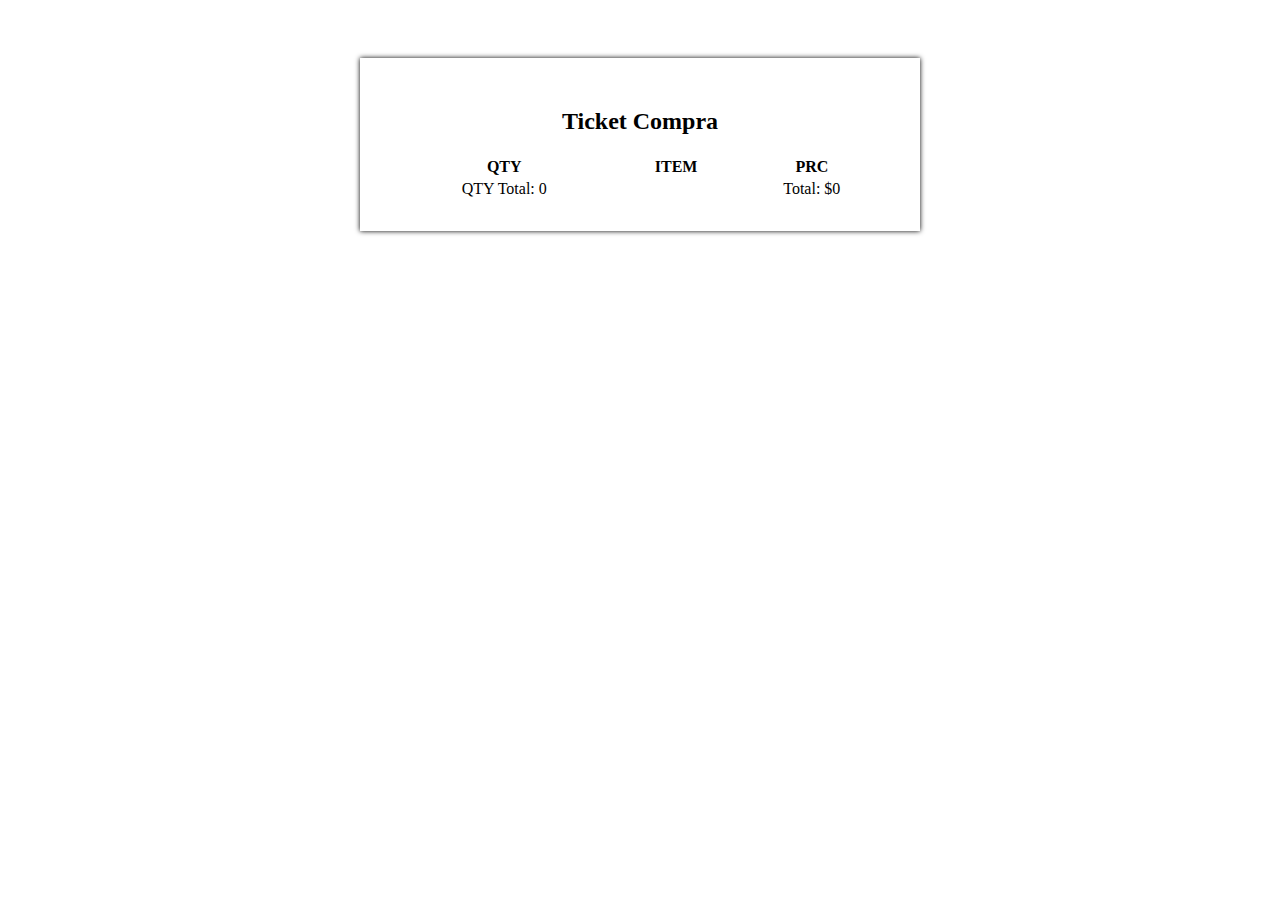
==== ticket.html @ af4c436f "v2 Tienda funcional y ticket generado funcional" ====
<!DOCTYPE html>
<html lang="en">
<head>
    <meta charset="UTF-8">
    <meta name="viewport" content="width=device-width, initial-scale=1.0">
    <link rel="stylesheet" href="styles.css">
    <link href="https://cdn.jsdelivr.net/npm/bootstrap@5.0.2/dist/css/bootstrap.min.css" rel="stylesheet" integrity="sha384-EVSTQN3/azprG1Anm3QDgpJLIm9Nao0Yz1ztcQTwFspd3yD65VohhpuuCOmLASjC" crossorigin="anonymous">
    <title>Recibo de compra</title>
</head>
<body class="bodyTicket">
    <div class="containerTicket">
        <h2>Ticket Compra</h2>
        <table class="table">
            <thead>
                <tr>
                    <th>QTY</th>
                    <th>ITEM</th>
                    <th>PRC</th>
                </tr>
            </thead>
            <tbody id="infoTicket">
                <!--Información de la compra-->
            </tbody>
            <tfoot>
                <tr>
                    <td id="totalProductos"></td>
                    <td></td>
                    <td id="totalCompra"></td>
                </tr>
            </tfoot>
        </table>
    </div>
    <script src="scriptTicket.js"></script>
    <script src="https://cdn.jsdelivr.net/npm/bootstrap@5.0.2/dist/js/bootstrap.bundle.min.js" integrity="sha384-MrcW6ZMFYlzcLA8Nl+NtUVF0sA7MsXsP1UyJoMp4YLEuNSfAP+JcXn/tWtIaxVXM" crossorigin="anonymous"></script>
</body>
</html>
---- styles.css ----
.imgArticulo {
    width: 250px;
    height: 250px;
}

.cantidad {
    width: 30%;
}

.bodyTicket {
    display: flex;
    justify-content: center;
}

.containerTicket {
    display: flex;
    text-align: center;
    flex-direction: column;
    margin-top: 50px;
    padding: 30px;

    width: 500px;
    box-shadow: 0px 0px 5px 0px rgb(0, 0, 0);
}
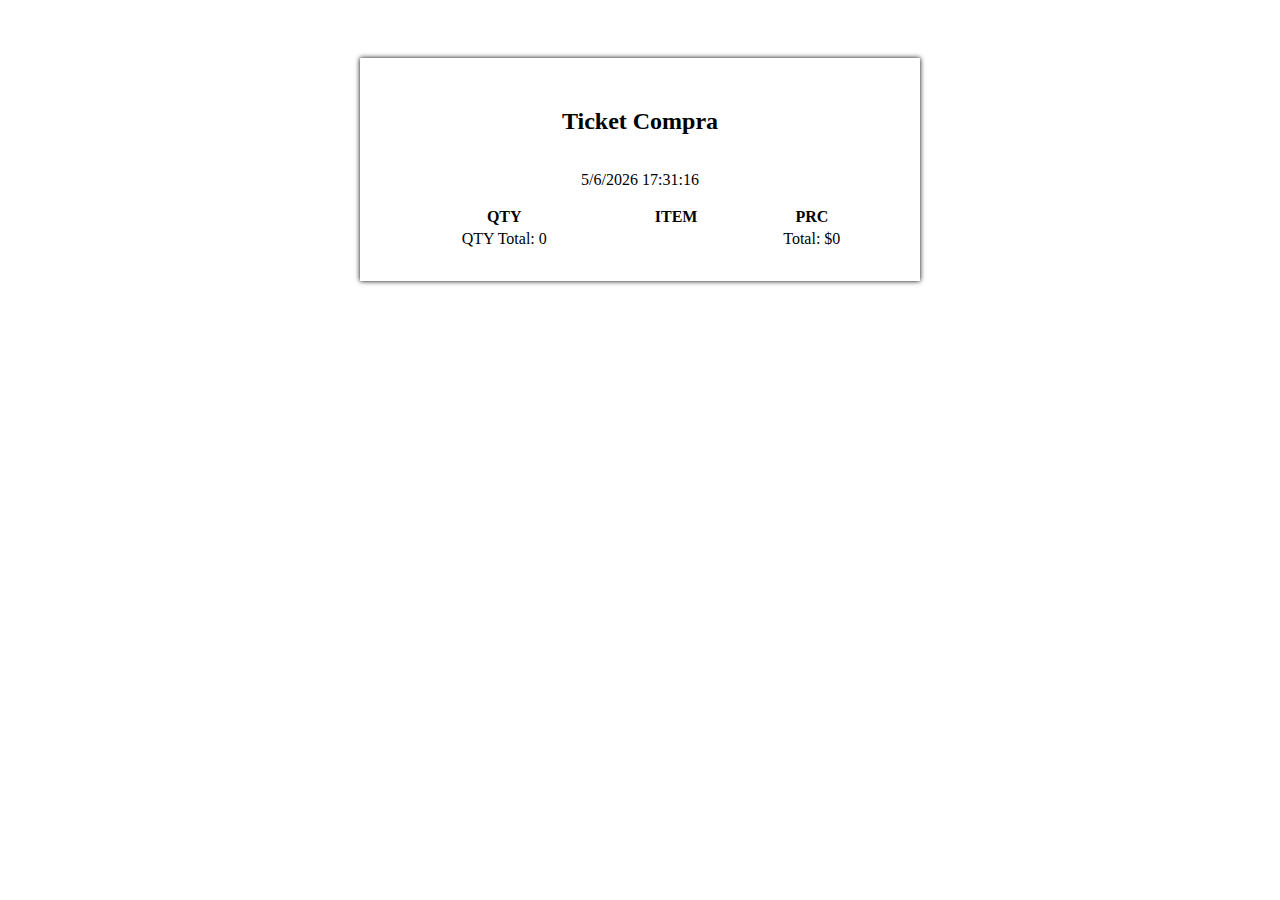
==== commit 508b7a81: "v3 Tienda funcional y ticket generado funcional y con diseño" ====
--- a/ticket.html
+++ b/ticket.html
@@ -10,6 +10,7 @@
 <body class="bodyTicket">
     <div class="containerTicket">
         <h2>Ticket Compra</h2>
+        <p class="text-end" id="fecha"></p>
         <table class="table">
             <thead>
                 <tr>
--- a/styles.css
+++ b/styles.css
@@ -1,10 +1,30 @@
 .imgArticulo {
-    width: 250px;
-    height: 250px;
+    width: 100%;
+    height: 150px;
+}
+
+.card {
+    margin-right: 10px;
+    transition: transform 0.2s;
+}
+
+.card:hover {
+    transform: scale(1.1);
+}
+
+#catalogo {
+    display: flex;
+    flex-wrap: wrap;
+    justify-content: space-between;
+}
+
+.row {
+    margin-top: 100px;
 }
 
 .cantidad {
-    width: 30%;
+    width: 20%;
+    margin-left: 5px;
 }
 
 .bodyTicket {
